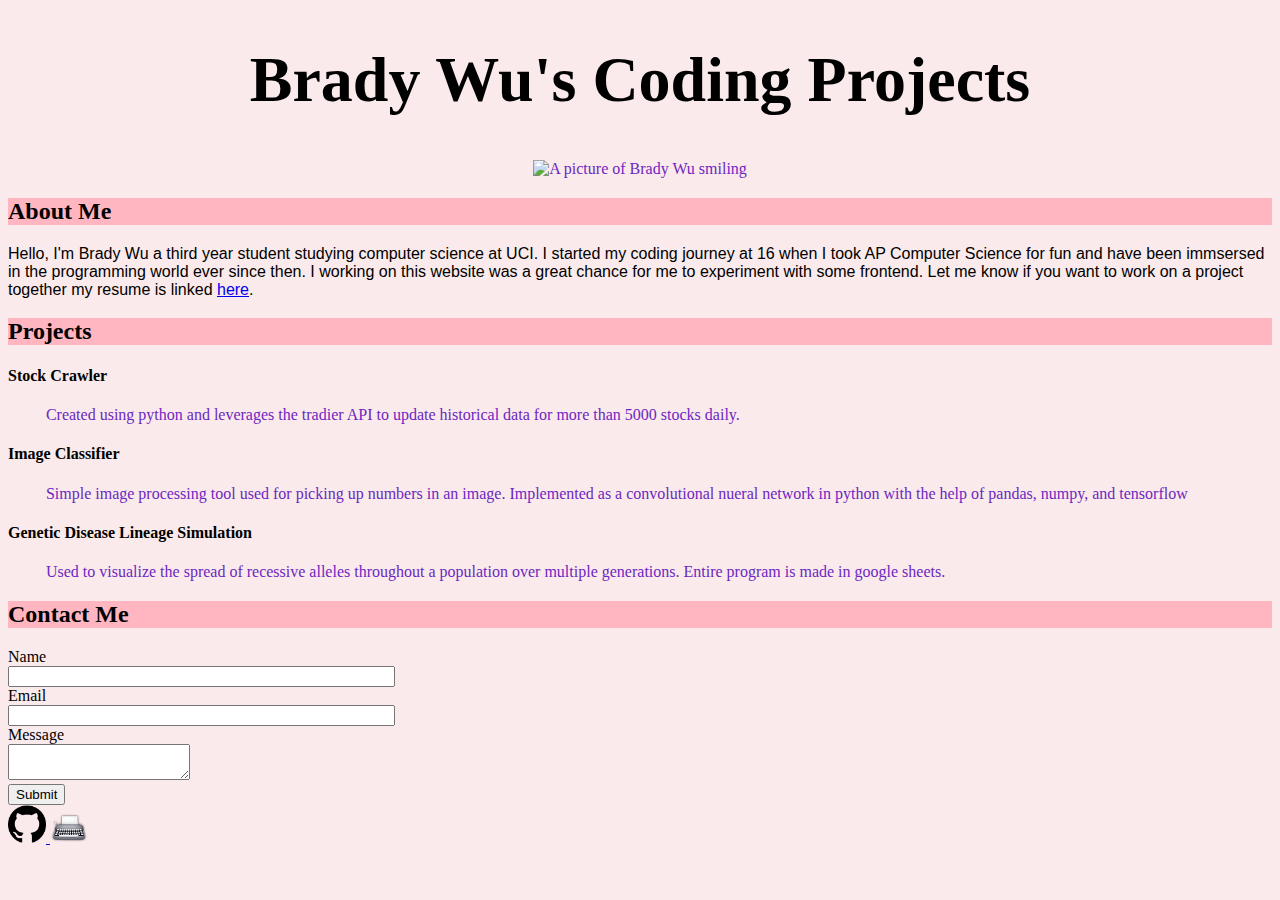
==== index.html @ 73941a7e "added about me information" ====
<!doctype html>
<html lang="en">

<!--
WRITTEN BY: Zhen Wu
EMAIL: zwu25@uci.edu
-->

<head>
  <meta charset="utf-8">
  <meta name="author" content="Zhen Wu">
  <meta name="description" content="Personal website">
   <!-- you would link to an external stylesheet here! -->
  <link rel="stylesheet" href="style.css">
   <!-- you would also link to Bootstrap here! -->

  <title>Brady Wu's Portfolio</title>
</head>
<body>


  <h1>Brady Wu's Coding Projects</h1>

  <div id= "myPictureWrapper" ><img src="myPicture.jpg"  alt="A picture of Brady Wu smiling" style="width: 34%; height:10%" ></div>
  
  <h2>About Me</h2>

  <p id="test">Hello, I'm Brady Wu a third year student studying computer science at UCI. I started my coding journey at 16 when I took
  AP Computer Science for fun and have been immsersed in the programming world ever since then. I working on this website was a great chance
  for me to experiment with some frontend. Let me know if you want to work on a project together my resume is linked <a target="blank" href="https://docs.google.com/document/d/1wt_51oSlYU_ONOTotXJGu0vzq19k-1Y7SxrczRG8SMw/edit?usp=sharing">here</a>.</p>

  <h2 >Projects</h2>
    
  <h4>Stock Crawler</h4>
  <div class="project">Created using python and leverages the tradier API to update historical data for more than 5000 stocks daily.</div>
  <h4>Image Classifier</h4>
  <div class="project" >Simple image processing tool used for picking up numbers in an image. Implemented as a convolutional nueral network in python with the help of pandas, numpy, and tensorflow</div>
  <h4>Genetic Disease Lineage Simulation</h4>
  <div class="project">Used to visualize the spread of recessive alleles throughout a population over multiple generations. Entire program is made in google sheets.</div>

  <footer>
    <div id="formContainer">
      <div><h2>Contact Me</h2></div>
      <form>
        <label>Name</label><br>
        <input type="text" id="nameInput"><br>
        <label>Email</label><br>
        <input type="text" id="emailInput"><br>
        <label>Message</label><br>
        <textarea></textarea><br>
        <input type="submit" value="Submit">
      </form>
    </div>
  
  
  
    <a href="https://github.com/coffee-snake" target="blank">
      <img src="github.png" alt="logo for github" class="social">
    </a>
    <a href="https://keyhero.com/profile/150goal/" target="blank">
      <img src="keyhero.png" alt="logo for keyhero" class="social">
    </a>
  
  </footer>
</body>


</html>
---- style.css ----
@font-face {
    font-family: 'Inter', sans-serif;
    src: local(Inter-Thin) format("truetype");
}

h1{
    font-size: 4em;
    text-align:center;
}

h2{
    color:black;
    background-color: lightpink;
}
/* 
h5{
    font-size:2em;
} */

p { 
    font-family:Inter,Arial; 
}

#myPictureWrapper{
    text-align: center;
}

body {
    background-color: #FBEAEB;
}

#formContainer{
    width: 100%;
}

#nameInput{

    width: 30%;
}

#emailInput{
    width: 30%;
}

body>div{
    color:#6c27c2;
    font-size:1em;
}

.project{
    margin-left: 3%;
}

@media screen and (max-width:640px){
    .social{
        width:6%;
        height:6%;
    }
}
@media screen and (min-width:640px) and (max-width:1024px){
    .social{
        width:5%;
        height:5%;
    }
}
@media screen and (min-width:1024px){
    .social{
        width: 3%;
        height:3%;
    }
}
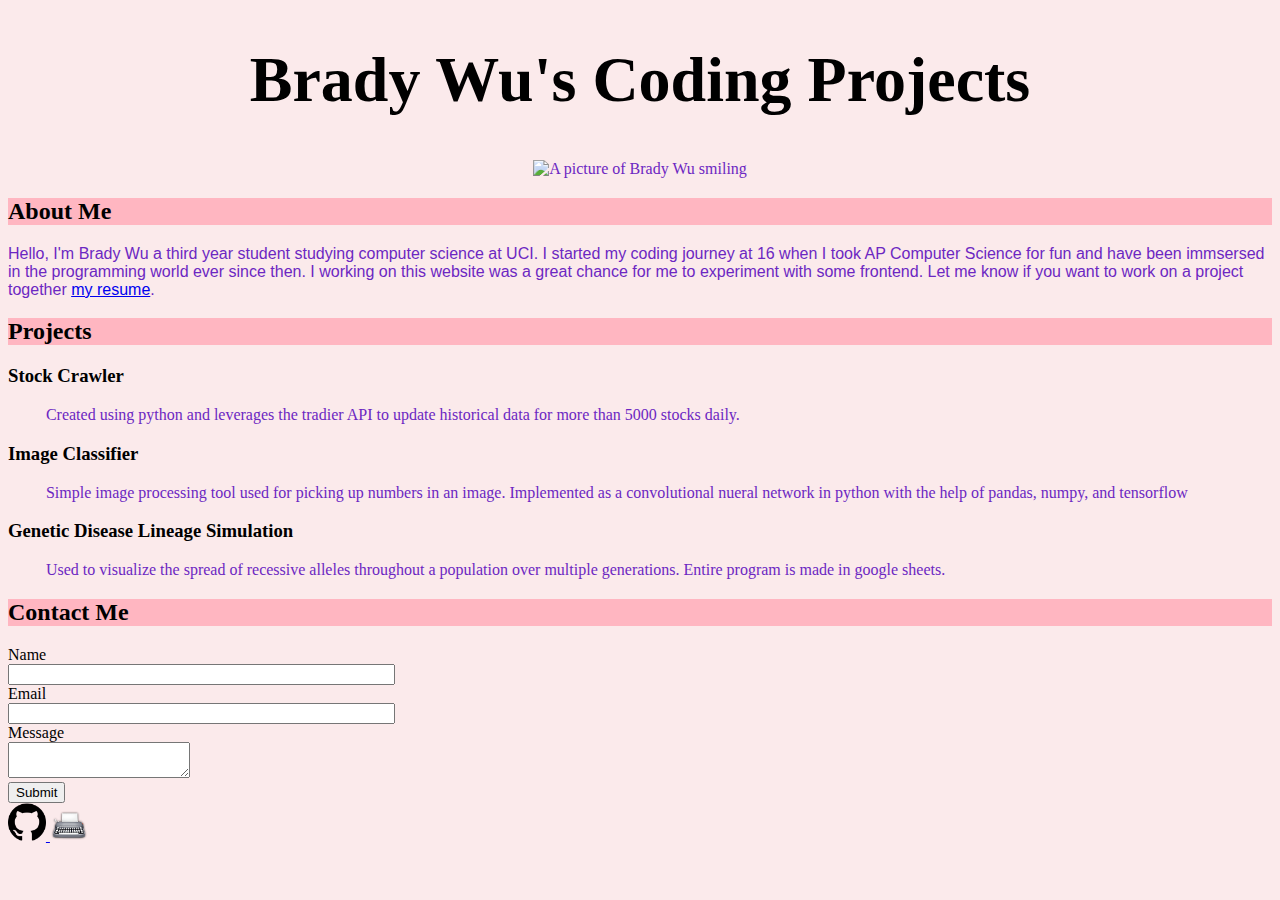
==== commit bbe2ddc9: "fixed some acessibility issues" ====
--- a/index.html
+++ b/index.html
@@ -25,17 +25,17 @@
   
   <h2>About Me</h2>
 
-  <p id="test">Hello, I'm Brady Wu a third year student studying computer science at UCI. I started my coding journey at 16 when I took
+  <p id="aboutMe">Hello, I'm Brady Wu a third year student studying computer science at UCI. I started my coding journey at 16 when I took
   AP Computer Science for fun and have been immsersed in the programming world ever since then. I working on this website was a great chance
-  for me to experiment with some frontend. Let me know if you want to work on a project together my resume is linked <a target="blank" href="https://docs.google.com/document/d/1wt_51oSlYU_ONOTotXJGu0vzq19k-1Y7SxrczRG8SMw/edit?usp=sharing">here</a>.</p>
+  for me to experiment with some frontend. Let me know if you want to work on a project together <a target="blank" href="https://docs.google.com/document/d/1wt_51oSlYU_ONOTotXJGu0vzq19k-1Y7SxrczRG8SMw/edit?usp=sharing">my resume</a>.</p>
 
   <h2 >Projects</h2>
     
-  <h4>Stock Crawler</h4>
+  <h3>Stock Crawler</h3>
   <div class="project">Created using python and leverages the tradier API to update historical data for more than 5000 stocks daily.</div>
-  <h4>Image Classifier</h4>
+  <h3>Image Classifier</h3>
   <div class="project" >Simple image processing tool used for picking up numbers in an image. Implemented as a convolutional nueral network in python with the help of pandas, numpy, and tensorflow</div>
-  <h4>Genetic Disease Lineage Simulation</h4>
+  <h3>Genetic Disease Lineage Simulation</h3>
   <div class="project">Used to visualize the spread of recessive alleles throughout a population over multiple generations. Entire program is made in google sheets.</div>
 
   <footer>
@@ -43,11 +43,11 @@
       <div><h2>Contact Me</h2></div>
       <form>
         <label>Name</label><br>
-        <input type="text" id="nameInput"><br>
+        <label for="entering name"l><input type="text" id="nameInput"></label><br>
         <label>Email</label><br>
-        <input type="text" id="emailInput"><br>
+        <label for="entering email"><input type="text" id="emailInput"></label><br>
         <label>Message</label><br>
-        <textarea></textarea><br>
+        <label for="entering information to send to brady"><textarea></textarea></label><br>
         <input type="submit" value="Submit">
       </form>
     </div>
--- a/style.css
+++ b/style.css
@@ -47,6 +47,10 @@
     font-size:1em;
 }
 
+#aboutMe{
+    color:#6c27c2;
+}
+
 .project{
     margin-left: 3%;
 }
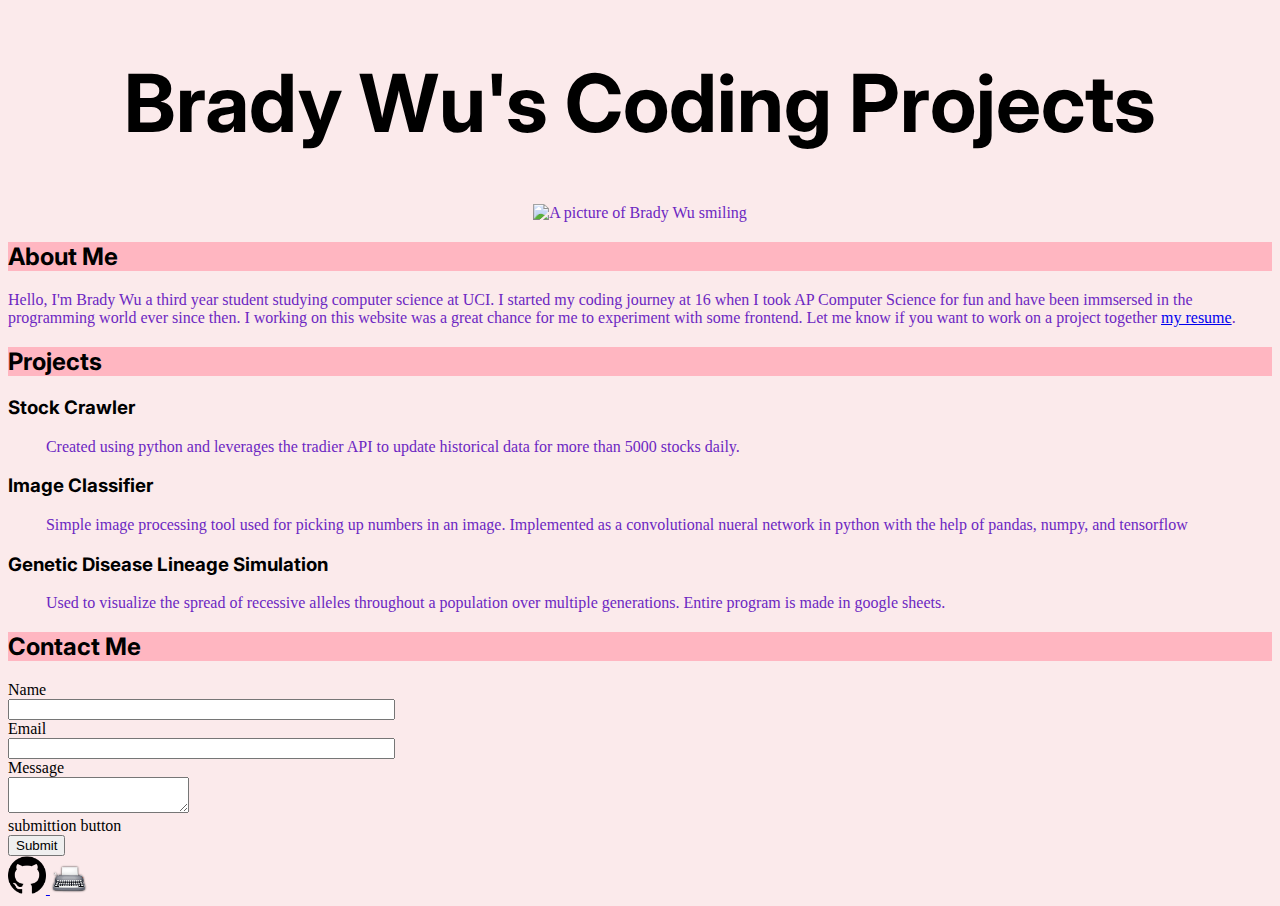
==== commit 10775b82: "added for message" ====
--- a/index.html
+++ b/index.html
@@ -42,13 +42,15 @@
     <div id="formContainer">
       <div><h2>Contact Me</h2></div>
       <form>
-        <label>Name</label><br>
-        <label for="entering name"l><input type="text" id="nameInput"></label><br>
-        <label>Email</label><br>
-        <label for="entering email"><input type="text" id="emailInput"></label><br>
-        <label>Message</label><br>
-        <label for="entering information to send to brady"><textarea></textarea></label><br>
+        <label for="entering name">Name</label><br>
+        <input type="text" id="nameInput"><br>
+        <label for="entering email">Email</label><br>
+        <input type="text" id="emailInput"><br>
+        <label for="typing message">Message</label><br>
+        <textarea></textarea><br>
+        <label for="submiting">submittion button</label><br>
         <input type="submit" value="Submit">
+        
       </form>
     </div>
   
--- a/style.css
+++ b/style.css
@@ -1,10 +1,10 @@
-@font-face {
-    font-family: 'Inter', sans-serif;
-    src: local(Inter-Thin) format("truetype");
-}
+@import url('https://fonts.googleapis.com/css2?family=Inter:wght@100&display=swap');
+
+
+
 
 h1{
-    font-size: 4em;
+    font-size: 5em;
     text-align:center;
 }
 
@@ -17,16 +17,16 @@
     font-size:2em;
 } */
 
-p { 
-    font-family:Inter,Arial; 
-}
-
 #myPictureWrapper{
     text-align: center;
 }
 
 body {
     background-color: #FBEAEB;
+}
+
+h1,h2,h3{
+    font-family: 'Inter', sans-serif;
 }
 
 #formContainer{
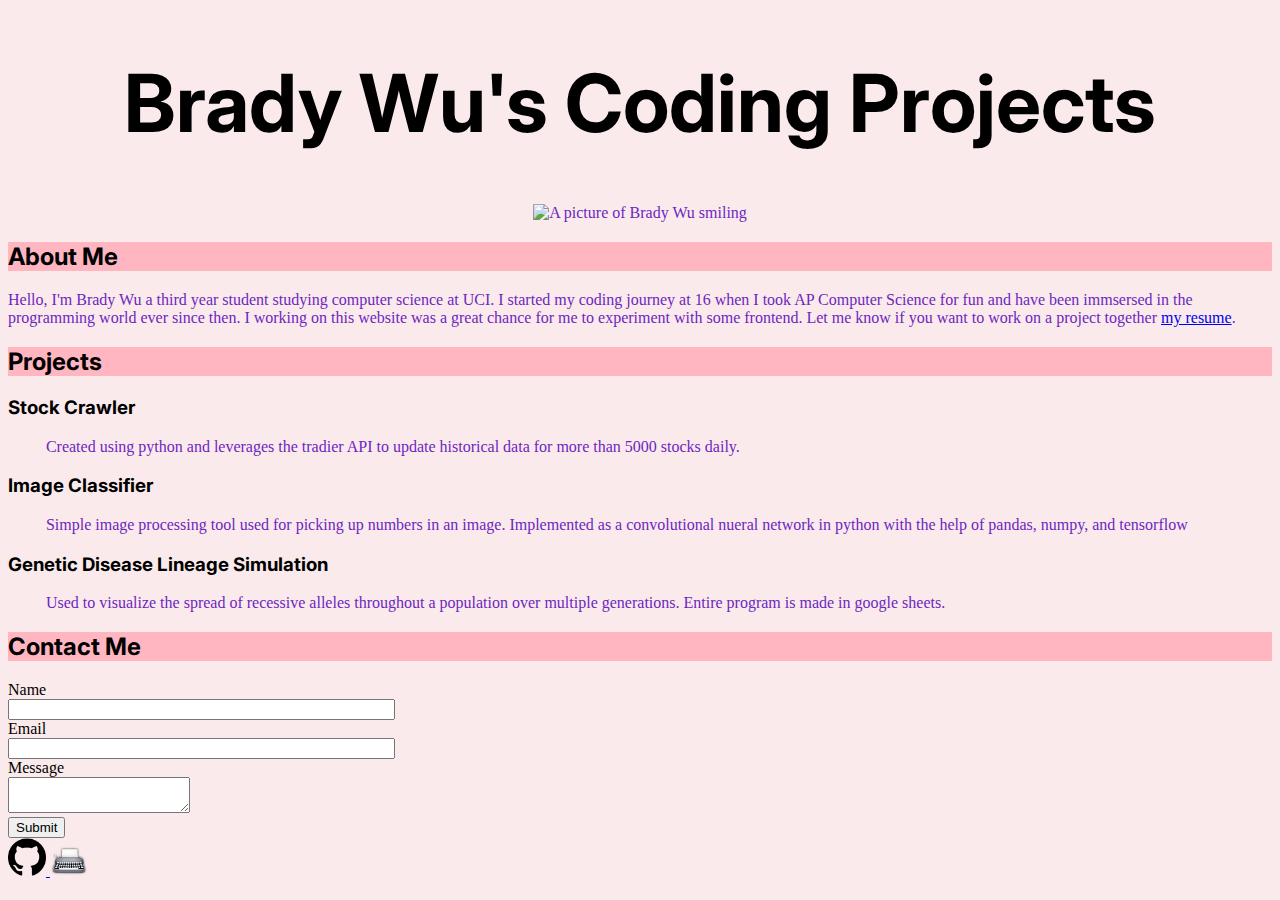
==== commit da4ce0be: "added button" ====
--- a/index.html
+++ b/index.html
@@ -42,14 +42,17 @@
     <div id="formContainer">
       <div><h2>Contact Me</h2></div>
       <form>
-        <label for="entering name">Name</label><br>
+        <label for="nameInput">Name</label><br>
         <input type="text" id="nameInput"><br>
-        <label for="entering email">Email</label><br>
+
+        <label for="emailInput">Email</label><br>
         <input type="text" id="emailInput"><br>
-        <label for="typing message">Message</label><br>
-        <textarea></textarea><br>
-        <label for="submiting">submittion button</label><br>
-        <input type="submit" value="Submit">
+
+        <label for="message body">Message</label><br>
+        <textarea id = "message body"></textarea><br>
+        
+        <button type="button">Submit</button>
+
         
       </form>
     </div>
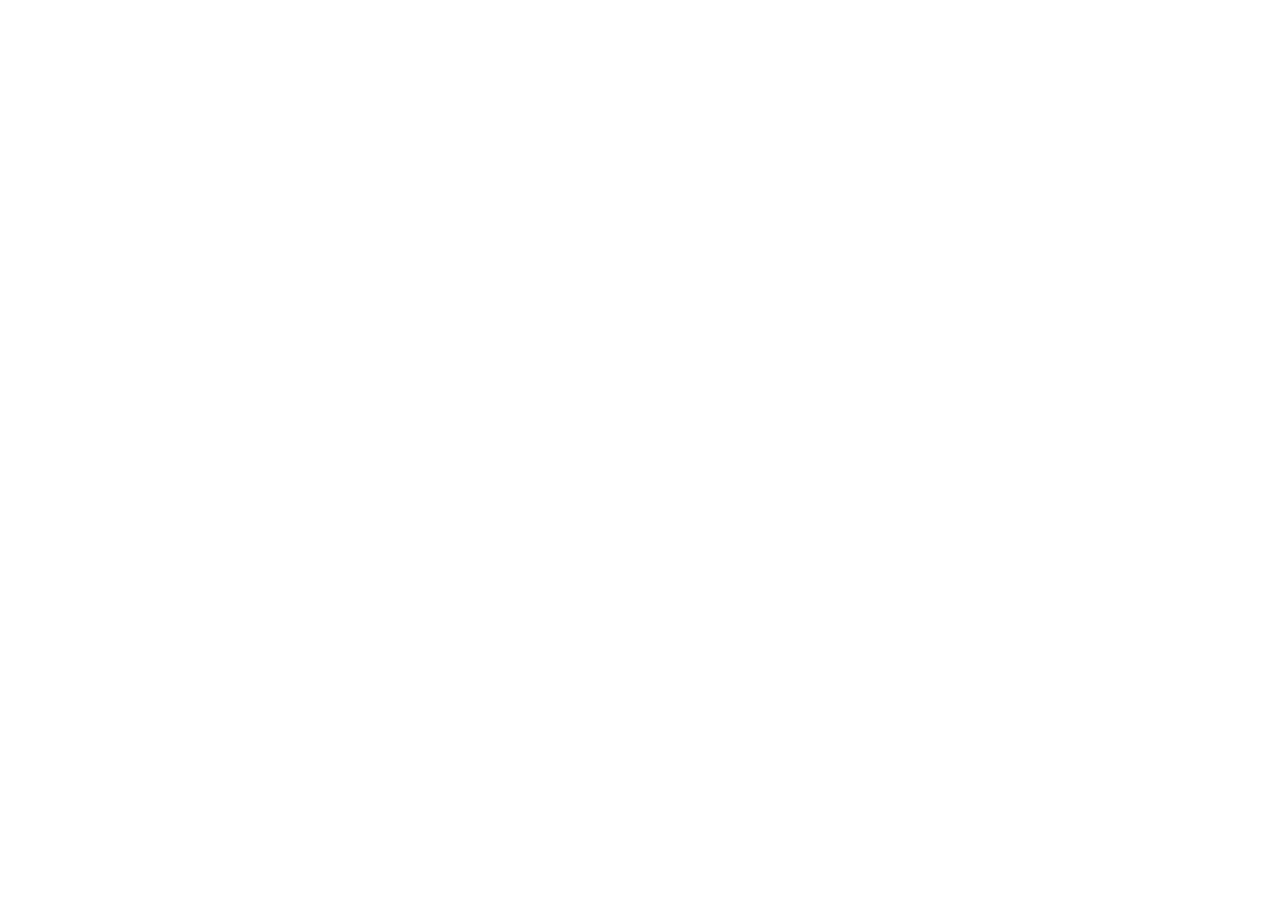
==== commit e25fd8c5: "Deploying new portfolio to github pages" ====
--- a/index.html
+++ b/index.html
@@ -1,74 +1 @@
-<!doctype html>
-<html lang="en">
-
-<!--
-WRITTEN BY: Zhen Wu
-EMAIL: zwu25@uci.edu
--->
-
-<head>
-  <meta charset="utf-8">
-  <meta name="author" content="Zhen Wu">
-  <meta name="description" content="Personal website">
-   <!-- you would link to an external stylesheet here! -->
-  <link rel="stylesheet" href="style.css">
-   <!-- you would also link to Bootstrap here! -->
-
-  <title>Brady Wu's Portfolio</title>
-</head>
-<body>
-
-
-  <h1>Brady Wu's Coding Projects</h1>
-
-  <div id= "myPictureWrapper" ><img src="myPicture.jpg"  alt="A picture of Brady Wu smiling" style="width: 34%; height:10%" ></div>
-  
-  <h2>About Me</h2>
-
-  <p id="aboutMe">Hello, I'm Brady Wu a third year student studying computer science at UCI. I started my coding journey at 16 when I took
-  AP Computer Science for fun and have been immsersed in the programming world ever since then. I working on this website was a great chance
-  for me to experiment with some frontend. Let me know if you want to work on a project together <a target="blank" href="https://docs.google.com/document/d/1wt_51oSlYU_ONOTotXJGu0vzq19k-1Y7SxrczRG8SMw/edit?usp=sharing">my resume</a>.</p>
-
-  <h2 >Projects</h2>
-    
-  <h3>Stock Crawler</h3>
-  <div class="project">Created using python and leverages the tradier API to update historical data for more than 5000 stocks daily.</div>
-  <h3>Image Classifier</h3>
-  <div class="project" >Simple image processing tool used for picking up numbers in an image. Implemented as a convolutional nueral network in python with the help of pandas, numpy, and tensorflow</div>
-  <h3>Genetic Disease Lineage Simulation</h3>
-  <div class="project">Used to visualize the spread of recessive alleles throughout a population over multiple generations. Entire program is made in google sheets.</div>
-
-  <footer>
-    <div id="formContainer">
-      <div><h2>Contact Me</h2></div>
-      <form>
-        <label for="nameInput">Name</label><br>
-        <input type="text" id="nameInput"><br>
-
-        <label for="emailInput">Email</label><br>
-        <input type="text" id="emailInput"><br>
-
-        <label for="message body">Message</label><br>
-        <textarea id = "message body"></textarea><br>
-        
-        <button type="button">Submit</button>
-
-        
-      </form>
-    </div>
-  
-  
-  
-    <a href="https://github.com/coffee-snake" target="blank">
-      <img src="github.png" alt="logo for github" class="social">
-    </a>
-    <a href="https://keyhero.com/profile/150goal/" target="blank">
-      <img src="keyhero.png" alt="logo for keyhero" class="social">
-    </a>
-  
-  </footer>
-</body>
-
-
-</html>
-
+<!doctype html><html lang="en"><head><meta charset="utf-8"/><link rel="icon" href="/react-gh-pages/favicon.ico"/><meta name="viewport" content="width=device-width,initial-scale=1"/><meta name="theme-color" content="#000000"/><meta name="description" content="Web site created using create-react-app"/><link rel="apple-touch-icon" href="/react-gh-pages/logo192.png"/><link rel="manifest" href="/react-gh-pages/manifest.json"/><link rel="preconnect" href="https://fonts.googleapis.com"><link rel="preconnect" href="https://fonts.gstatic.com" crossorigin><link href="https://fonts.googleapis.com/css2?family=Libre+Franklin:wght@500&display=swap" rel="stylesheet"><title>React App</title><script defer="defer" src="/react-gh-pages/static/js/main.210fed90.js"></script><link href="/react-gh-pages/static/css/main.493e9497.css" rel="stylesheet"></head><body><noscript>You need to enable JavaScript to run this app.</noscript><div id="root"></div></body></html>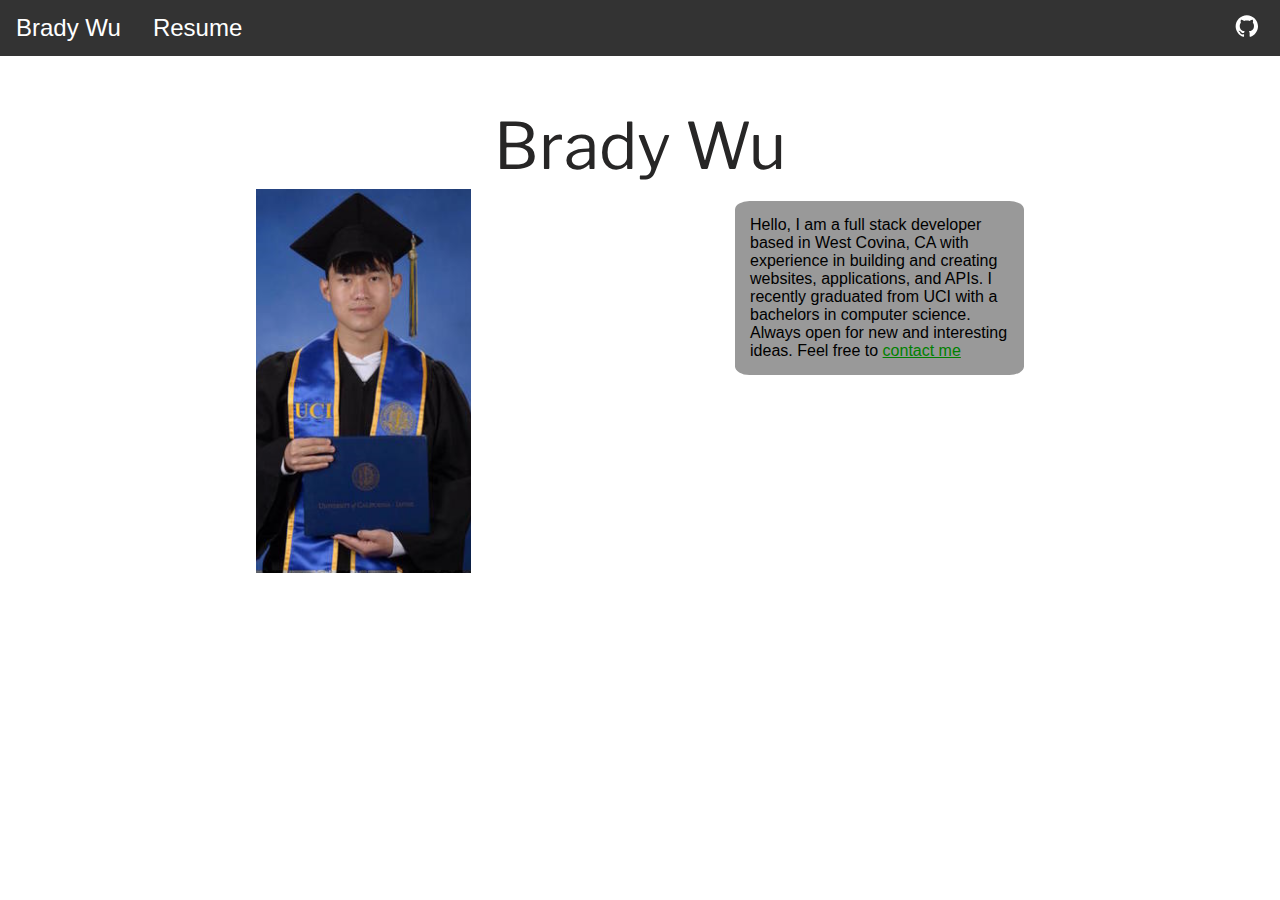
==== commit 3137e38f: "Updates" ====
--- a/index.html
+++ b/index.html
@@ -1 +1 @@
-<!doctype html><html lang="en"><head><meta charset="utf-8"/><link rel="icon" href="/react-gh-pages/favicon.ico"/><meta name="viewport" content="width=device-width,initial-scale=1"/><meta name="theme-color" content="#000000"/><meta name="description" content="Web site created using create-react-app"/><link rel="apple-touch-icon" href="/react-gh-pages/logo192.png"/><link rel="manifest" href="/react-gh-pages/manifest.json"/><link rel="preconnect" href="https://fonts.googleapis.com"><link rel="preconnect" href="https://fonts.gstatic.com" crossorigin><link href="https://fonts.googleapis.com/css2?family=Libre+Franklin:wght@500&display=swap" rel="stylesheet"><title>React App</title><script defer="defer" src="/react-gh-pages/static/js/main.210fed90.js"></script><link href="/react-gh-pages/static/css/main.493e9497.css" rel="stylesheet"></head><body><noscript>You need to enable JavaScript to run this app.</noscript><div id="root"></div></body></html>+<!doctype html><html lang="en"><head><meta charset="utf-8"/><link rel="icon" href="/favicon.ico"/><meta name="viewport" content="width=device-width,initial-scale=1"/><meta name="theme-color" content="#000000"/><meta name="description" content="Web site created using create-react-app"/><link rel="apple-touch-icon" href="/logo192.png"/><link rel="manifest" href="/manifest.json"/><link rel="preconnect" href="https://fonts.googleapis.com"><link rel="preconnect" href="https://fonts.gstatic.com" crossorigin><link href="https://fonts.googleapis.com/css2?family=Libre+Franklin:wght@500&display=swap" rel="stylesheet"><title>React App</title><script defer="defer" src="/static/js/main.5f318082.js"></script><link href="/static/css/main.1424bda6.css" rel="stylesheet"></head><body><noscript>You need to enable JavaScript to run this app.</noscript><div id="root"></div></body></html>--- a/static/css/main.1424bda6.css
+++ b/static/css/main.1424bda6.css
@@ -0,0 +1,2 @@
+body{-webkit-font-smoothing:antialiased;-moz-osx-font-smoothing:grayscale;font-family:-apple-system,BlinkMacSystemFont,Segoe UI,Roboto,Oxygen,Ubuntu,Cantarell,Fira Sans,Droid Sans,Helvetica Neue,sans-serif}code{font-family:source-code-pro,Menlo,Monaco,Consolas,Courier New,monospace}body{background-image:url(/static/media/starrySky.d5ddd47c02eee9638e3a.jpg);background-position:50%;background-repeat:no-repeat;background-size:cover;height:100vh;margin:0;padding:0}#spacer{height:30vh}#resume-img{height:98%;top:50%;width:97%}#resume-img,.colorful-border{border-radius:2%;left:50%;position:absolute;transform:translate(-50%,-50%)}.colorful-border{background:linear-gradient(90deg,#3f87a6,#ebf8e1,#f69d3c);height:85%;padding:2px;top:52%;width:35%}@media screen and (max-width:1300px){.colorful-border{background:linear-gradient(90deg,#3f87a6,#ebf8e1,#f69d3c);border-radius:2%;height:85%;left:50%;padding:2px;position:absolute;top:52%;transform:translate(-50%,-50%);width:60%}}.title{color:#272626;font-family:Libre Franklin,sans-serif;font-size:4rem}.centeredBox{text-align:center}.pictureAndText{display:flex;flex-direction:row;gap:20vw;margin:auto;width:60%}.heroImage{height:30vw;width:20vw}.description{background-color:#33333380;border-radius:5%;padding:15px}a:link{color:green}.HomePage_white__Yd-sn{color:#fff}.HomePage_names__X28gz{text-align:center}.HomePage_menu-options__0zUG0{border-bottom:0 solid #0af;display:block;float:right}.HomePage_menu-options__0zUG0:hover{border-bottom-width:4px;text-decoration:underline}ul{background-color:#333;list-style-type:none;margin:0;overflow:hidden;padding:0}li{color:#fff;display:block;float:left;font-size:1.5rem;padding:14px 16px;text-align:center;text-decoration:none}img{float:right;height:2.5rem;margin-right:1%;margin-top:.5%}
+/*# sourceMappingURL=main.1424bda6.css.map*/